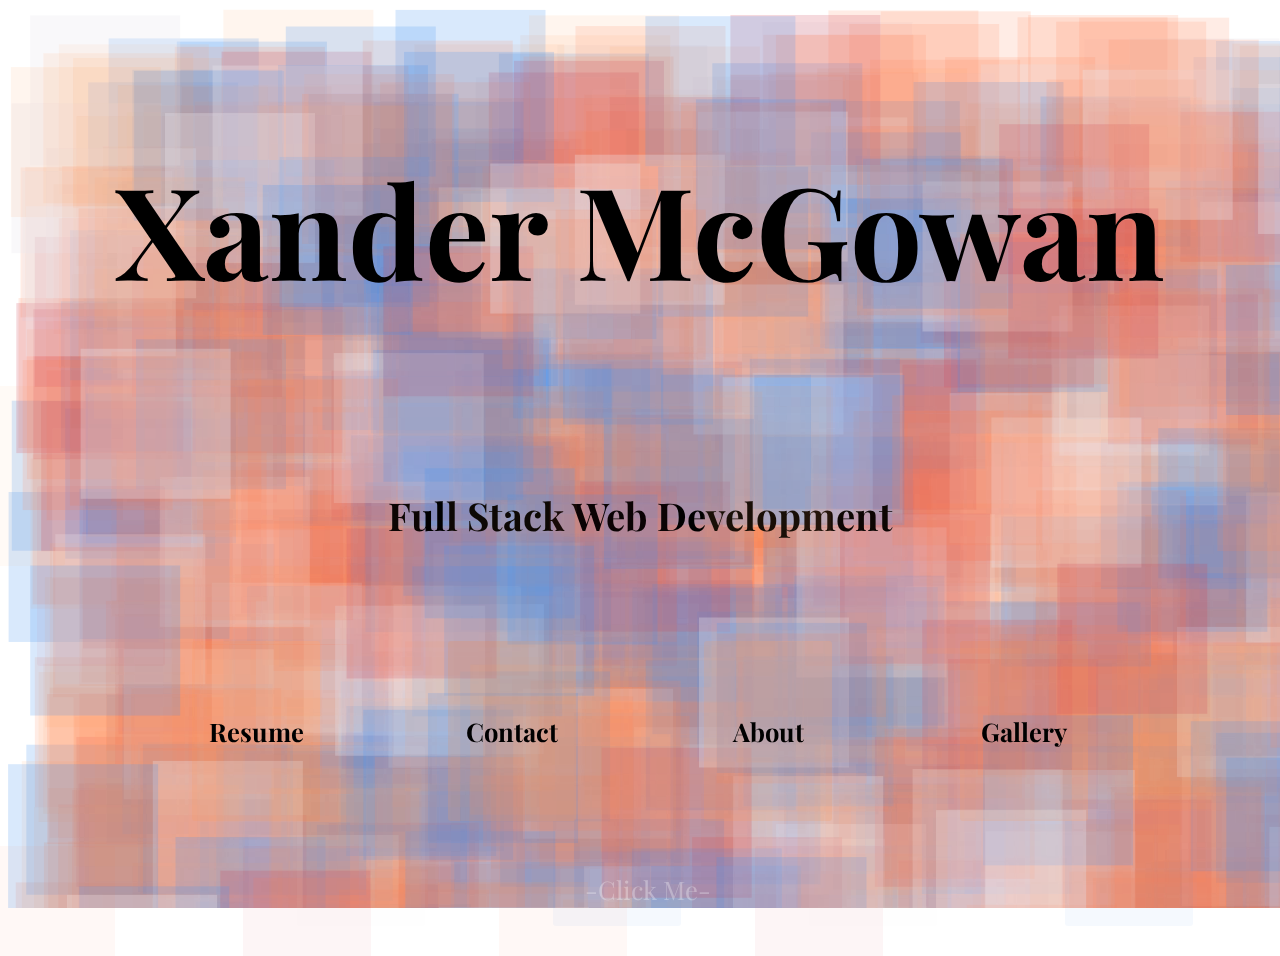
==== index.html @ 653b313e "index.thml final" ====
<html lang="en">
<head>
  <meta charset="UTF-8">
  <meta http-equiv="X-UA-Compatible" content="IE=edge">
  <meta name="viewport" content="width=device-width, initial-scale=1.0">
  <link rel="preconnect" href="https://fonts.googleapis.com">
  <link rel="preconnect" href="https://fonts.gstatic.com" crossorigin>
  <link href="https://fonts.googleapis.com/css2?family=Playfair+Display&display=swap" rel="stylesheet">
  <link rel="stylesheet" href="./reset.css">
  <link rel="stylesheet" href="./styles.css">
  <title>Xander McGowan</title>
</head>
<body>
  <canvas></canvas>
  <h1>Xander McGowan</h1>
  <h3>Full Stack Web Development</h3>
  <div class="main-container">
    <div class="flex">
      <a href="./resume.html">
        <div class="resume">
          <h2>Resume</h2>
        </div>
      </a>
      <a href="./contact.html">
        <div class="contact">
          <h2>Contact</h2>
        </div>
      </a>
      <a href="./about.html">
        <div class="about">
          <h2>About</h2>
       </div>
      </a>
      <a href="./gallery.html">
        <div class="gallery">
          <h2>Gallery</h2>
        </div>
      </a>
    </div> 
  </div>
  <a href="./index.html">
    <div class="Random">
      <p>-Click Me-</p>
    </div>
  </a>
  <script src="./scripts.js"></script>
</body>
</html>
---- styles.css ----
* {
  font-family: 'Playfair Display', serif;
}


body {
  position: relative;
}

canvas {
  position: absolute;
  z-index: -1;
  height: 100vh;
  width: 100vw;

}

h1 { 
  text-align: center;
  font-size: 10vw;
  padding-top: 15vh;
  z-index: 0;
}

h3 {
  text-align: center;
  padding-top: 10vh;
  margin-bottom: -5vh;
  font-size: 3vw;
}

.main-container {
  padding-top: 15vh;
  display: flex;
  justify-content: center;
  align-items: center;
}

.flex {
  padding: 10px;
  display: flex;
  justify-content: center;
  flex-direction: row;
}

.resume {
  display: flex;
  justify-content: center;
  align-items: center;
  background-color: rgba(255, 155, 84, 0.17);
  width: 10vw;
  height: 20vh;
  border-radius: 3px;
  margin: 0vw 5vw;
  transition: ease 0.4s;
  box-shadow: rgba(67, 146, 241, 0.05) 55px -55px, rgba(236, 232, 239, 0.05) 105px 105px, rgba(206, 66, 87, 0.05) -155px -155px, rgba(255, 127, 81, 0.05) -205px 205px, rgba(255, 155, 84, 0.05) -255px -255px;
}

.resume:hover {
  background-color: rgba(255, 155, 84, 0.5);
  box-shadow: rgba(92, 128, 188, 0.6) -5px 5px, rgba(236, 232, 239, 0.5) -10px 10px, rgba(206, 66, 87, 0.4) -15px 15px, rgba(255, 127, 81, 0.3) -20px 20px, rgba(255, 155, 84, 0.2) -25px 25px;
  transform: translateY(-2px);
}

.resume:active {
  background-color: rgba(255, 155, 84, 0.8);
  box-shadow: rgba(92, 128, 188, 0.9) 0px 0px, rgba(236, 232, 239, 0.8) 0px 0px, rgba(206, 66, 87, 0.7) 0px 0px, rgba(255, 127, 81, 0.6) 0px 0px, rgba(255, 155, 84, 0.5) 0px 0px;
  transform: translate(-25px, 25px);
  transition: ease 0.2s;
}

.resume:focus {
  box-shadow: rgba(92, 128, 188, 0.6) -5px 5px, rgba(236, 232, 239, 0.5) -10px 10px, rgba(206, 66, 87, 0.4) -15px 15px, rgba(255, 127, 81, 0.3) -20px 20px, rgba(255, 155, 84, 0.2) -25px 25px;
  transform: translate(-2px, 2px);
}

.contact {
  display: flex;
  justify-content: center;
  align-items: center;
  background-color: rgba(255, 155, 84, 0.17);
  width: 10vw;
  height: 20vh;
  border-radius: 3px;
  margin: 0vw 5vw;
  transition: ease 0.4s;
  box-shadow: rgba(67, 146, 241, 0.05) 105px 105px, rgba(236, 232, 239, 0.05) -55px -55px, rgba(206, 66, 87, 0.05) -205px 205px, rgba(255, 127, 81, 0.05) -155px -155px, rgba(255, 155, 84, 0.05) 255px -255px;
}

.contact:hover {
  background-color: rgba(255, 155, 84, 0.5);
  box-shadow: rgba(92, 128, 188, 0.6) -5px 5px, rgba(236, 232, 239, 0.5) -10px 10px, rgba(206, 66, 87, 0.4) -15px 15px, rgba(255, 127, 81, 0.3) -20px 20px, rgba(255, 155, 84, 0.2) -25px 25px;
  transform: translateY(-2px);
}

.contact:active {
  background-color: rgba(255, 155, 84, 0.8);
  box-shadow: rgba(92, 128, 188, 0.9) 0px 0px, rgba(236, 232, 239, 0.8) 0px 0px, rgba(206, 66, 87, 0.7) 0px 0px, rgba(255, 127, 81, 0.6) 0px 0px, rgba(255, 155, 84, 0.5) 0px 0px;
  transform: translate(-25px, 25px);
  transition: ease 0.2s;
}

.contact:focus {
  box-shadow: rgba(92, 128, 188, 0.6) -5px 5px, rgba(236, 232, 239, 0.5) -10px 10px, rgba(206, 66, 87, 0.4) -15px 15px, rgba(255, 127, 81, 0.3) -20px 20px, rgba(255, 155, 84, 0.2) -25px 25px;
  transform: translate(-2px, 2px);
}

.about {
  display: flex;
  justify-content: center;
  align-items: center;
  background-color: rgba(255, 155, 84, 0.17);
  width: 10vw;
  height: 20vh;
  border-radius: 3px;
  margin: 0vw 5vw;
  transition: ease 0.4s;
  box-shadow: rgba(67, 146, 241, 0.05) 55px -55px, rgba(236, 232, 239, 0.05) 105px 105px, rgba(206, 66, 87, 0.05) -155px -155px, rgba(255, 127, 81, 0.05) -205px 205px, rgba(255, 155, 84, 0.05) -255px -255px;
}

.about:hover {
  background-color: rgba(255, 155, 84, 0.5);
  box-shadow: rgba(92, 128, 188, 0.6) -5px 5px, rgba(236, 232, 239, 0.5) -10px 10px, rgba(206, 66, 87, 0.4) -15px 15px, rgba(255, 127, 81, 0.3) -20px 20px, rgba(255, 155, 84, 0.2) -25px 25px;
  transform: translateY(-2px);
}

.about:active {
  background-color: rgba(255, 155, 84, 0.8);
  box-shadow: rgba(92, 128, 188, 0.9) 0px 0px, rgba(236, 232, 239, 0.8) 0px 0px, rgba(206, 66, 87, 0.7) 0px 0px, rgba(255, 127, 81, 0.6) 0px 0px, rgba(255, 155, 84, 0.5) 0px 0px;
  transform: translate(-25px, 25px);
  transition: ease 0.2s;
}

.about:focus {
  box-shadow: rgba(92, 128, 188, 0.6) -5px 5px, rgba(236, 232, 239, 0.5) -10px 10px, rgba(206, 66, 87, 0.4) -15px 15px, rgba(255, 127, 81, 0.3) -20px 20px, rgba(255, 155, 84, 0.2) -25px 25px;
  transform: translate(-2px, 2px);
}

.gallery {
  display: flex;
  justify-content: center;
  align-items: center;
  background-color: rgba(255, 155, 84, 0.17);
  width: 10vw;
  height: 20vh;
  border-radius: 3px;
  margin: 0vw 5vw;
  transition: ease 0.4s;
  box-shadow: rgba(67, 146, 241, 0.05) 105px 105px, rgba(236, 232, 239, 0.05) -55px -55px, rgba(206, 66, 87, 0.05) -205px 205px, rgba(255, 127, 81, 0.05) -155px -155px, rgba(255, 155, 84, 0.05) -255px -255px;
}

.gallery:hover {
  background-color: rgba(255, 155, 84, 0.5);
  box-shadow: rgba(92, 128, 188, 0.6) -5px 5px, rgba(236, 232, 239, 0.5) -10px 10px, rgba(206, 66, 87, 0.4) -15px 15px, rgba(255, 127, 81, 0.3) -20px 20px, rgba(255, 155, 84, 0.2) -25px 25px;
  transform: translateY(-2px);
}

.gallery:active {
  background-color: rgba(255, 155, 84, 0.8);
  box-shadow: rgba(92, 128, 188, 0.9) 0px 0px, rgba(236, 232, 239, 0.8) 0px 0px, rgba(206, 66, 87, 0.7) 0px 0px, rgba(255, 127, 81, 0.6) 0px 0px, rgba(255, 155, 84, 0.5) 0px 0px;
  transform: translate(-25px, 25px);
  transition: ease 0.2s;
}

.gallery:focus {
  box-shadow: rgba(92, 128, 188, 0.6) -5px 5px, rgba(236, 232, 239, 0.5) -10px 10px, rgba(206, 66, 87, 0.4) -15px 15px, rgba(255, 127, 81, 0.3) -20px 20px, rgba(255, 155, 84, 0.2) -25px 25px;
  transform: translate(-2px, 2px);
}


h2 {
  color: black;
  font-size: 2vw;
  text-shadow: #e0b0d515 0 2px 4px;
}

a {
  text-decoration: none;
}

a:active {
  text-decoration: none;
}

.random {
  width: 100vw;
  height: 13vh;
  color: black;
  display: flex;
  justify-content: center;
  align-items: center;
}

p {
  font-size: 2vw;
  color: rgba(255, 255, 255, 0.304);
}




@media (max-width: 1200px) {


  .random {
    display: none;
  }

  .main-container {
    padding-top: 5vh;
  }

  h3 {
    font-size: 5vw;
    margin-bottom: 0px;
  }

  h2 {
    font-size: vw;
  }

  .resume {
    width: 25vw;
    background-color: rgba(92, 128, 188, 0.3);
    margin-bottom: 5vh;
    margin-top: 0px;
  }

  .about {
    width: 25vw;
    background-color: rgba(92, 128, 188, 0.3);
    margin-bottom: 5vh;
    margin-top: 0px;
  }

  .contact {
    width: 25vw;
    background-color: rgba(92, 128, 188, 0.3);
    margin-bottom: 5vh;
    margin-top: 0px;
  }

  .gallery {
    width: 25vw;
    background-color: rgba(92, 128, 188, 0.3);
    margin-bottom: 5vh;
    margin-top: 0px;
  }

  .flex {
    display: grid;
    grid-template-columns: 30vw 30vw;

  }
}

@media (max-width: 600px) {
  h1 {
    font-size: 15vh;
  }
  
  h2{
    font-size: 10vh;
  }

  h3 {
    font-size: 7vh;
  }
  
  .flex {
    display: initial;
  }

  canvas {
    height: 100%;
  }

  .resume{
    width: 80vw;
    margin-bottom: 3vh;
    font-size: 5vw;
    background-color: rgba(92, 128, 188, 0.3);
    box-shadow: rgba(45, 35, 66, 0.4) 0 2px 4px,rgba(45, 35, 66, 0.3) 0 7px 13px -3px,;
  }

  .contact {
    width: 80vw;
    margin-bottom: 3vh;
    font-size: 5vw;
    background-color: rgba(92, 128, 188, 0.3);
    box-shadow: rgba(45, 35, 66, 0.4) 0 2px 4px,rgba(45, 35, 66, 0.3) 0 7px 13px -3px,;
  }

  .about {
    width: 80vw;
    margin-bottom: 3vh;
    font-size: 5vw;
    background-color: rgba(92, 128, 188, 0.3);
    box-shadow: rgba(45, 35, 66, 0.4) 0 2px 4px,rgba(45, 35, 66, 0.3) 0 7px 13px -3px,;
  }

  .gallery {
    width: 80vw;
    margin-bottom: 3vh;
    font-size: 5vw;
    background-color: rgba(92, 128, 188, 0.3);
    box-shadow: rgba(45, 35, 66, 0.4) 0 2px 4px,rgba(45, 35, 66, 0.3) 0 7px 13px -3px,;
  }


}

@media 
(max-width: 599px) {
  h1 {
    font-size: 8vh;
    padding: 10vh 4vw 0vh 4vh;
  }

  h2 {
    font-size: 5vh;
  }

  h3 {
    font-size: 5vh;
  }
}

@media 
(max-width: 450px) {
  h1 {
    font-size: 6vh;
  }

}

@media 
(max-width: 360px) {
  h1 {
    font-size: 3vh;
  }

  h2 {
    font-size: 4vh;
  }

  h3 {
    font-size: 3vh;
  }

}
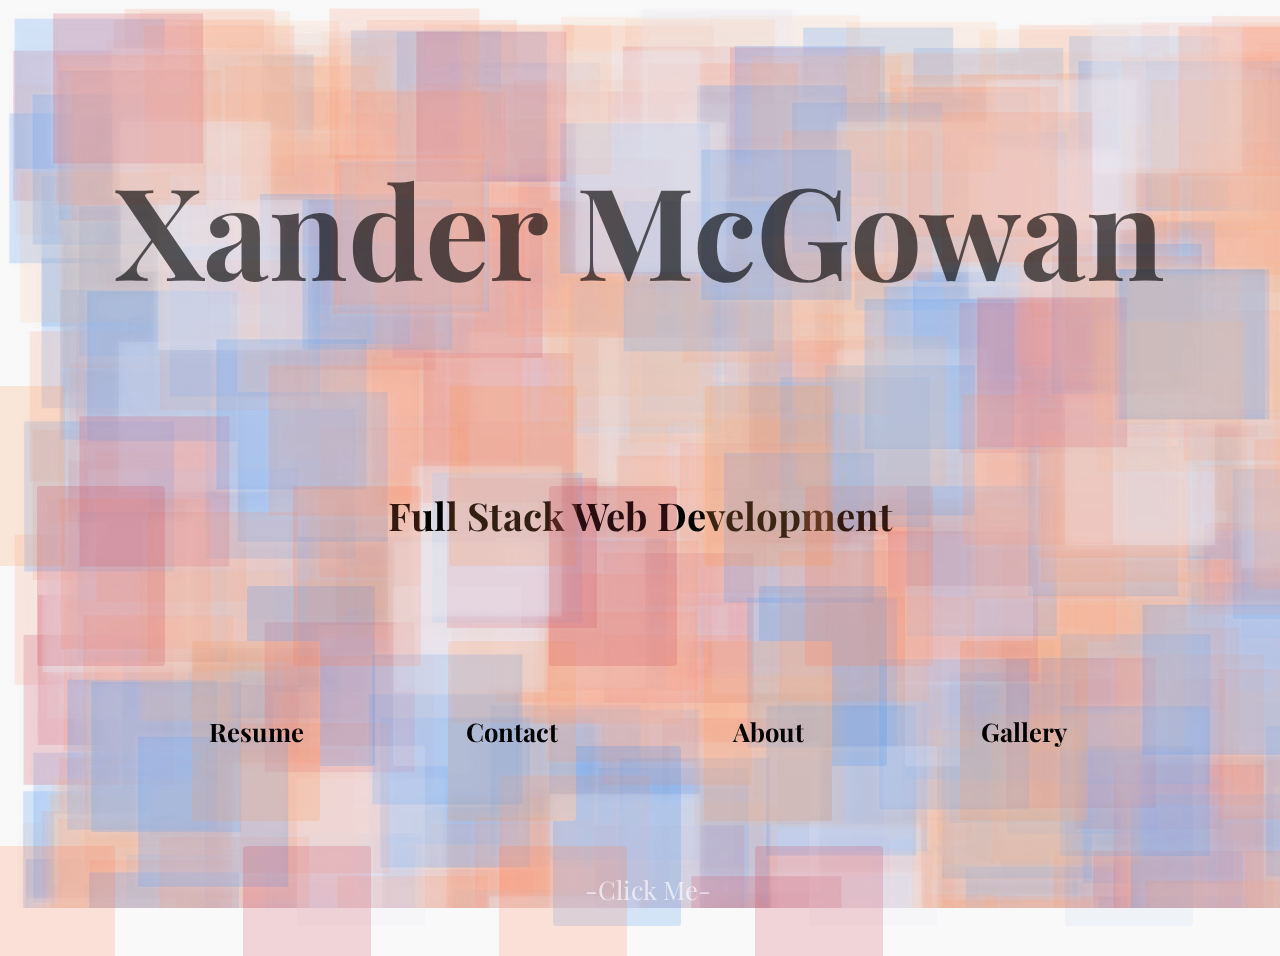
==== commit 1aa48698: "added transition animiation on conatct page" ====
--- a/index.html
+++ b/index.html
@@ -10,7 +10,7 @@
   <link rel="stylesheet" href="./styles.css">
   <title>Xander McGowan</title>
 </head>
-<body>
+<body id="body">
   <canvas></canvas>
   <h1>Xander McGowan</h1>
   <h3>Full Stack Web Development</h3>
@@ -21,11 +21,9 @@
           <h2>Resume</h2>
         </div>
       </a>
-      <a href="./contact.html">
-        <div class="contact">
+        <div class="contact" id="contact" onclick="fadeOutEffect()" >
           <h2>Contact</h2>
         </div>
-      </a>
       <a href="./about.html">
         <div class="about">
           <h2>About</h2>
@@ -43,6 +41,7 @@
       <p>-Click Me-</p>
     </div>
   </a>
+  <script src="./index.buttons.js"></script>
   <script src="./scripts.js"></script>
 </body>
 </html>--- a/styles.css
+++ b/styles.css
@@ -5,7 +5,10 @@
 
 body {
   position: relative;
-}
+  background-color: #f5f5f5a2;;
+}
+
+
 
 canvas {
   position: absolute;
@@ -19,7 +22,7 @@
   text-align: center;
   font-size: 10vw;
   padding-top: 15vh;
-  z-index: 0;
+  opacity: 0.63;
 }
 
 h3 {
@@ -53,20 +56,20 @@
   border-radius: 3px;
   margin: 0vw 5vw;
   transition: ease 0.4s;
-  box-shadow: rgba(67, 146, 241, 0.05) 55px -55px, rgba(236, 232, 239, 0.05) 105px 105px, rgba(206, 66, 87, 0.05) -155px -155px, rgba(255, 127, 81, 0.05) -205px 205px, rgba(255, 155, 84, 0.05) -255px -255px;
+  box-shadow: rgba(67, 146, 241, 0.2) 55px -55px, rgba(236, 232, 239, 0.2) 105px 105px, rgba(206, 66, 87, 0.2) -155px -155px, rgba(255, 127, 81, 0.2) -205px 205px, rgba(255, 155, 84, 0.2) -255px -255px;
 }
 
 .resume:hover {
-  background-color: rgba(255, 155, 84, 0.5);
+  background-color: rgba(255, 155, 84, 0.4);
   box-shadow: rgba(92, 128, 188, 0.6) -5px 5px, rgba(236, 232, 239, 0.5) -10px 10px, rgba(206, 66, 87, 0.4) -15px 15px, rgba(255, 127, 81, 0.3) -20px 20px, rgba(255, 155, 84, 0.2) -25px 25px;
   transform: translateY(-2px);
 }
 
 .resume:active {
-  background-color: rgba(255, 155, 84, 0.8);
-  box-shadow: rgba(92, 128, 188, 0.9) 0px 0px, rgba(236, 232, 239, 0.8) 0px 0px, rgba(206, 66, 87, 0.7) 0px 0px, rgba(255, 127, 81, 0.6) 0px 0px, rgba(255, 155, 84, 0.5) 0px 0px;
-  transform: translate(-25px, 25px);
-  transition: ease 0.2s;
+  background-color: rgba(255, 155, 84, 0.4);
+  box-shadow: rgba(92, 128, 188, 0.6) -5px 5px, rgba(236, 232, 239, 0.5) -10px 10px, rgba(206, 66, 87, 0.4) -15px 15px, rgba(255, 127, 81, 0.3) -20px 20px, rgba(255, 155, 84, 0.2) -25px 25px;
+  transform: translate(-2px, 2px);
+  transition: ease 0.15s;
 }
 
 .resume:focus {
@@ -84,20 +87,20 @@
   border-radius: 3px;
   margin: 0vw 5vw;
   transition: ease 0.4s;
-  box-shadow: rgba(67, 146, 241, 0.05) 105px 105px, rgba(236, 232, 239, 0.05) -55px -55px, rgba(206, 66, 87, 0.05) -205px 205px, rgba(255, 127, 81, 0.05) -155px -155px, rgba(255, 155, 84, 0.05) 255px -255px;
+  box-shadow: rgba(67, 146, 241, 0.2) 105px 105px, rgba(236, 232, 239, 0.2) -55px -55px, rgba(206, 66, 87, 0.2) -205px 205px, rgba(255, 127, 81, 0.2) -155px -155px, rgba(255, 155, 84, 0.05) 255px -255px;
 }
 
 .contact:hover {
-  background-color: rgba(255, 155, 84, 0.5);
+  background-color: rgba(255, 155, 84, 0.4);
   box-shadow: rgba(92, 128, 188, 0.6) -5px 5px, rgba(236, 232, 239, 0.5) -10px 10px, rgba(206, 66, 87, 0.4) -15px 15px, rgba(255, 127, 81, 0.3) -20px 20px, rgba(255, 155, 84, 0.2) -25px 25px;
   transform: translateY(-2px);
 }
 
 .contact:active {
-  background-color: rgba(255, 155, 84, 0.8);
-  box-shadow: rgba(92, 128, 188, 0.9) 0px 0px, rgba(236, 232, 239, 0.8) 0px 0px, rgba(206, 66, 87, 0.7) 0px 0px, rgba(255, 127, 81, 0.6) 0px 0px, rgba(255, 155, 84, 0.5) 0px 0px;
-  transform: translate(-25px, 25px);
-  transition: ease 0.2s;
+  background-color: rgba(255, 155, 84, 0.4);
+  box-shadow: rgba(92, 128, 188, 0.6) -5px 5px, rgba(236, 232, 239, 0.5) -10px 10px, rgba(206, 66, 87, 0.4) -15px 15px, rgba(255, 127, 81, 0.3) -20px 20px, rgba(255, 155, 84, 0.2) -25px 25px;
+  transform: translate(-2px, 2px);
+  transition: ease 0.15s;
 }
 
 .contact:focus {
@@ -115,20 +118,20 @@
   border-radius: 3px;
   margin: 0vw 5vw;
   transition: ease 0.4s;
-  box-shadow: rgba(67, 146, 241, 0.05) 55px -55px, rgba(236, 232, 239, 0.05) 105px 105px, rgba(206, 66, 87, 0.05) -155px -155px, rgba(255, 127, 81, 0.05) -205px 205px, rgba(255, 155, 84, 0.05) -255px -255px;
+  box-shadow: rgba(67, 146, 241, 0.2) 55px -55px, rgba(236, 232, 239, 0.2) 105px 105px, rgba(206, 66, 87, 0.2) -155px -155px, rgba(255, 127, 81, 0.2) -205px 205px, rgba(255, 155, 84, 0.2) -255px -255px;
 }
 
 .about:hover {
-  background-color: rgba(255, 155, 84, 0.5);
+  background-color: rgba(255, 155, 84, 0.4);
   box-shadow: rgba(92, 128, 188, 0.6) -5px 5px, rgba(236, 232, 239, 0.5) -10px 10px, rgba(206, 66, 87, 0.4) -15px 15px, rgba(255, 127, 81, 0.3) -20px 20px, rgba(255, 155, 84, 0.2) -25px 25px;
   transform: translateY(-2px);
 }
 
 .about:active {
-  background-color: rgba(255, 155, 84, 0.8);
-  box-shadow: rgba(92, 128, 188, 0.9) 0px 0px, rgba(236, 232, 239, 0.8) 0px 0px, rgba(206, 66, 87, 0.7) 0px 0px, rgba(255, 127, 81, 0.6) 0px 0px, rgba(255, 155, 84, 0.5) 0px 0px;
-  transform: translate(-25px, 25px);
-  transition: ease 0.2s;
+  background-color: rgba(255, 155, 84, 0.4);
+  box-shadow: rgba(92, 128, 188, 0.6) -5px 5px, rgba(236, 232, 239, 0.5) -10px 10px, rgba(206, 66, 87, 0.4) -15px 15px, rgba(255, 127, 81, 0.3) -20px 20px, rgba(255, 155, 84, 0.2) -25px 25px;
+  transform: translate(-2px, 2px);
+  transition: ease 0.15s;
 }
 
 .about:focus {
@@ -146,20 +149,20 @@
   border-radius: 3px;
   margin: 0vw 5vw;
   transition: ease 0.4s;
-  box-shadow: rgba(67, 146, 241, 0.05) 105px 105px, rgba(236, 232, 239, 0.05) -55px -55px, rgba(206, 66, 87, 0.05) -205px 205px, rgba(255, 127, 81, 0.05) -155px -155px, rgba(255, 155, 84, 0.05) -255px -255px;
+  box-shadow: rgba(67, 146, 241, 0.05) 105px 105px, rgba(236, 232, 239, 0.2) -55px -55px, rgba(206, 66, 87, 0.2) -205px 205px, rgba(255, 127, 81, 0.2) -155px -155px, rgba(255, 155, 84, 0.2) -255px -255px;
 }
 
 .gallery:hover {
-  background-color: rgba(255, 155, 84, 0.5);
+  background-color: rgba(255, 155, 84, 0.4);
   box-shadow: rgba(92, 128, 188, 0.6) -5px 5px, rgba(236, 232, 239, 0.5) -10px 10px, rgba(206, 66, 87, 0.4) -15px 15px, rgba(255, 127, 81, 0.3) -20px 20px, rgba(255, 155, 84, 0.2) -25px 25px;
   transform: translateY(-2px);
 }
 
 .gallery:active {
-  background-color: rgba(255, 155, 84, 0.8);
-  box-shadow: rgba(92, 128, 188, 0.9) 0px 0px, rgba(236, 232, 239, 0.8) 0px 0px, rgba(206, 66, 87, 0.7) 0px 0px, rgba(255, 127, 81, 0.6) 0px 0px, rgba(255, 155, 84, 0.5) 0px 0px;
-  transform: translate(-25px, 25px);
-  transition: ease 0.2s;
+  background-color: rgba(255, 155, 84, 0.4);
+  box-shadow: rgba(92, 128, 188, 0.6) -5px 5px, rgba(236, 232, 239, 0.5) -10px 10px, rgba(206, 66, 87, 0.4) -15px 15px, rgba(255, 127, 81, 0.3) -20px 20px, rgba(255, 155, 84, 0.2) -25px 25px;
+  transform: translate(-2px, 2px);
+  transition: ease 0.15s;
 }
 
 .gallery:focus {
@@ -193,9 +196,8 @@
 
 p {
   font-size: 2vw;
-  color: rgba(255, 255, 255, 0.304);
-}
-
+  color: rgba(255, 255, 255, 0.642);
+}
 
 
 
@@ -348,4 +350,9 @@
     font-size: 3vh;
   }
 
+}
+
+#target {
+  height: 100px;
+  background-color: red;
 }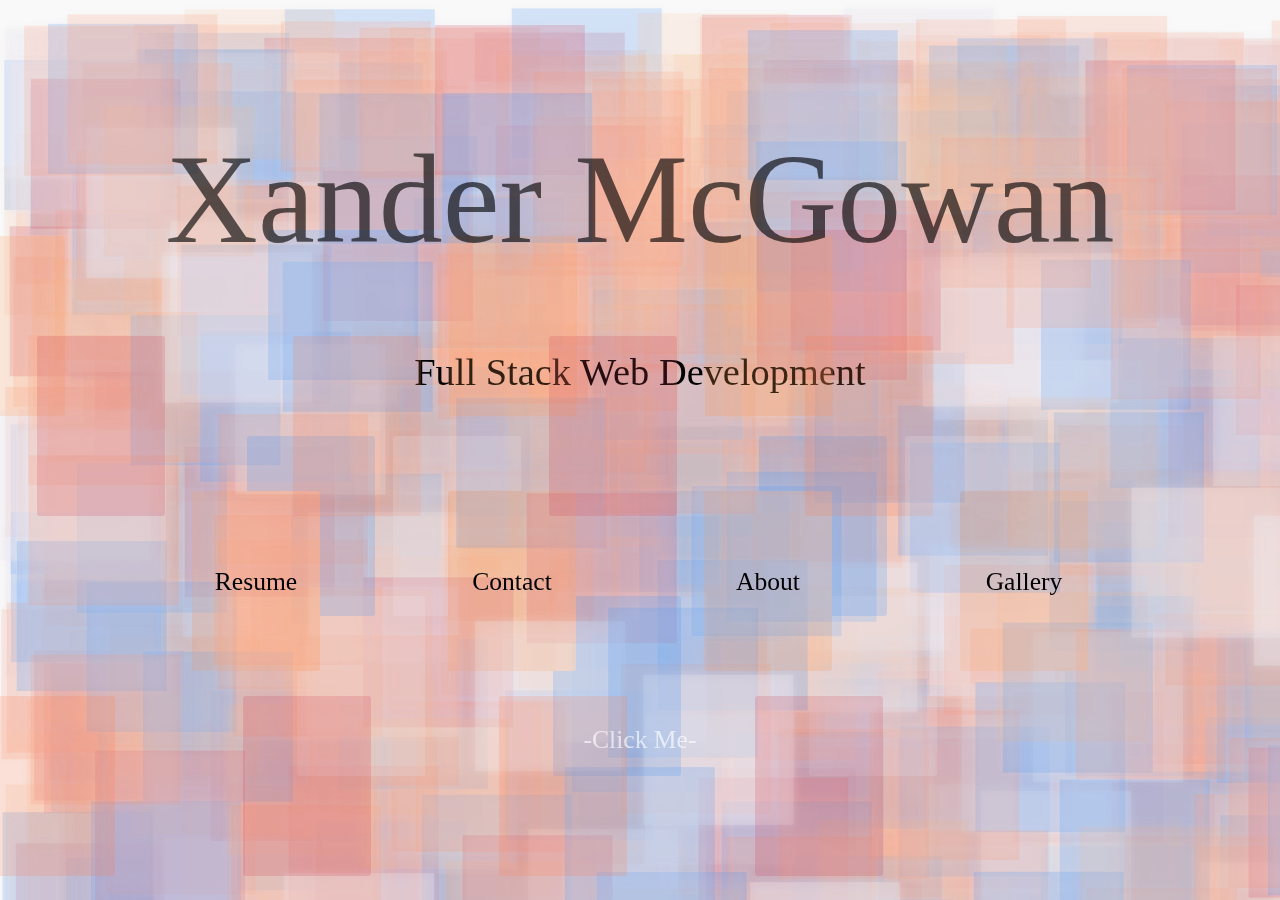
==== commit 2a2d8941: "debugging" ====
--- a/index.html
+++ b/index.html
@@ -10,30 +10,25 @@
   <link rel="stylesheet" href="./styles.css">
   <title>Xander McGowan</title>
 </head>
-<body id="body">
+<body>
+  <div id="body">
   <canvas></canvas>
   <h1>Xander McGowan</h1>
   <h3>Full Stack Web Development</h3>
   <div class="main-container">
     <div class="flex">
-      <a href="./resume.html">
-        <div class="resume">
+        <div class="resume" id="resume" onclick="fadeOutEffectResume()">
           <h2>Resume</h2>
         </div>
-      </a>
-        <div class="contact" id="contact" onclick="fadeOutEffect()" >
+        <div class="contact" id="contact" onclick="fadeOutEffectContact()" >
           <h2>Contact</h2>
         </div>
-      <a href="./about.html">
-        <div class="about">
+        <div class="about" id="about" onclick="fadeOutEffectAbout()">
           <h2>About</h2>
        </div>
-      </a>
-      <a href="./gallery.html">
-        <div class="gallery">
+        <div class="gallery" id="gallery" onclick="fadeOutEffectGallery()">
           <h2>Gallery</h2>
         </div>
-      </a>
     </div> 
   </div>
   <a href="./index.html">
@@ -41,6 +36,7 @@
       <p>-Click Me-</p>
     </div>
   </a>
+  </div>
   <script src="./index.buttons.js"></script>
   <script src="./scripts.js"></script>
 </body>
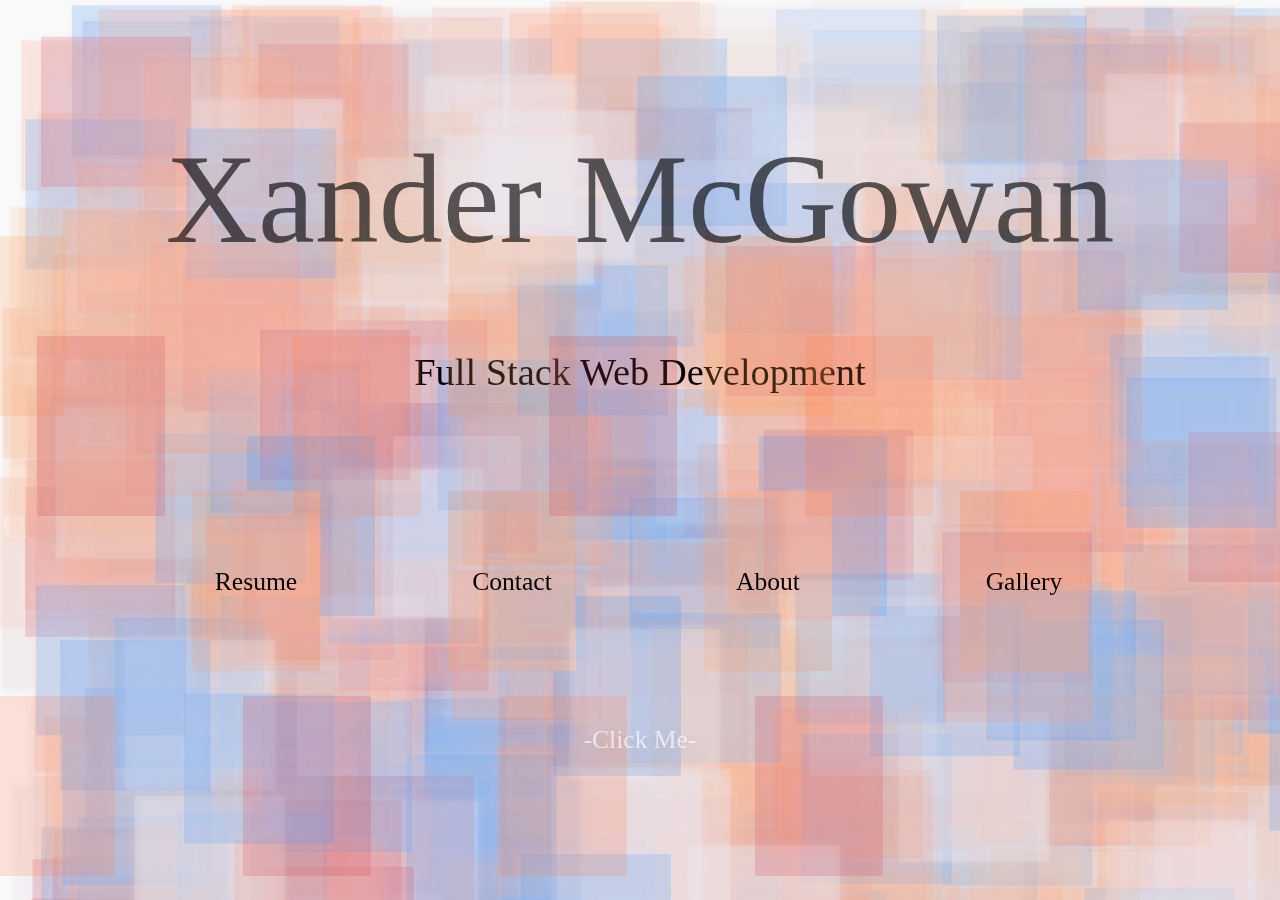
==== commit ddfd4ebf: "dd" ====
--- a/index.html
+++ b/index.html
@@ -20,7 +20,7 @@
         <div class="resume" id="resume" onclick="fadeOutEffectResume()">
           <h2>Resume</h2>
         </div>
-        <div class="contact" id="contact" onclick="fadeOutEffectContact()" >
+        <div class="contact" id="contact" onclick="fadeOutEffect('contact')">
           <h2>Contact</h2>
         </div>
         <div class="about" id="about" onclick="fadeOutEffectAbout()">
--- a/styles.css
+++ b/styles.css
@@ -5,7 +5,7 @@
 
 body {
   position: relative;
-  background-color: #f5f5f5a2;;
+  background-color: #f5f5f5a2;
 }
 
 
@@ -185,6 +185,7 @@
   text-decoration: none;
 }
 
+
 .random {
   width: 100vw;
   height: 13vh;
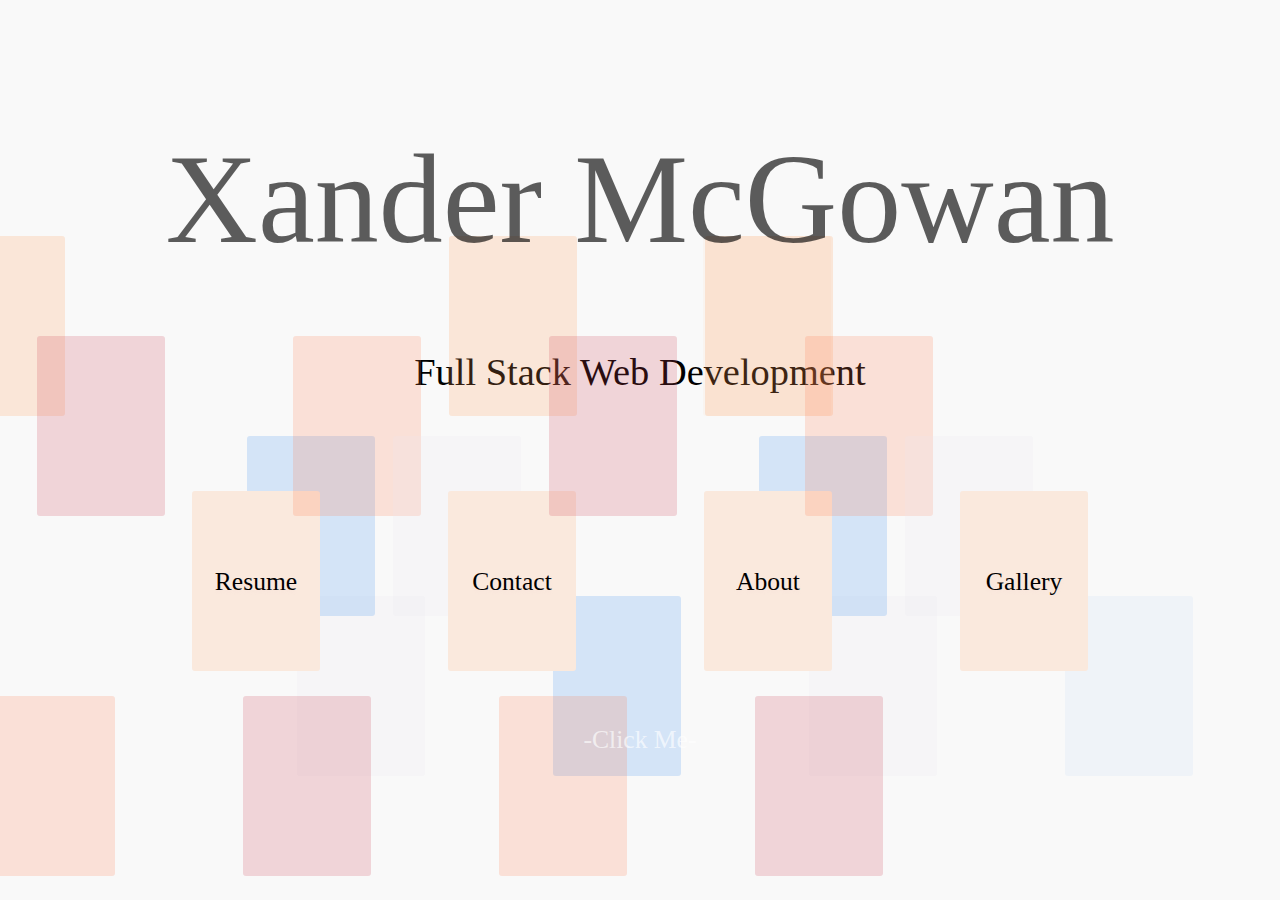
==== commit 7b20895f: "finalised trans code, finshed resume page" ====
--- a/index.html
+++ b/index.html
@@ -17,16 +17,16 @@
   <h3>Full Stack Web Development</h3>
   <div class="main-container">
     <div class="flex">
-        <div class="resume" id="resume" onclick="fadeOutEffectResume()">
+        <div class="resume" id="resume" onclick="fadeOutEffect('resume')">
           <h2>Resume</h2>
         </div>
         <div class="contact" id="contact" onclick="fadeOutEffect('contact')">
           <h2>Contact</h2>
         </div>
-        <div class="about" id="about" onclick="fadeOutEffectAbout()">
+        <div class="about" id="about" onclick="fadeOutEffect('about')">
           <h2>About</h2>
        </div>
-        <div class="gallery" id="gallery" onclick="fadeOutEffectGallery()">
+        <div class="gallery" id="gallery" onclick="fadeOutEffect('gallery')">
           <h2>Gallery</h2>
         </div>
     </div> 
@@ -37,7 +37,7 @@
     </div>
   </a>
   </div>
-  <script src="./index.buttons.js"></script>
-  <script src="./scripts.js"></script>
+  <script src="minified/gsap.min.js"></script>
+  <script src="./nav-bar-resume.js"></script>
 </body>
 </html>--- a/styles.css
+++ b/styles.css
@@ -6,6 +6,19 @@
 body {
   position: relative;
   background-color: #f5f5f5a2;
+}
+
+.fadeOut {
+  animation: fadeOut 300ms ease
+}
+
+@keyframes fadeOut {
+  0% {
+    opacity: 1;
+  }
+  100% {
+    opacity: 0;
+  }
 }
 
 
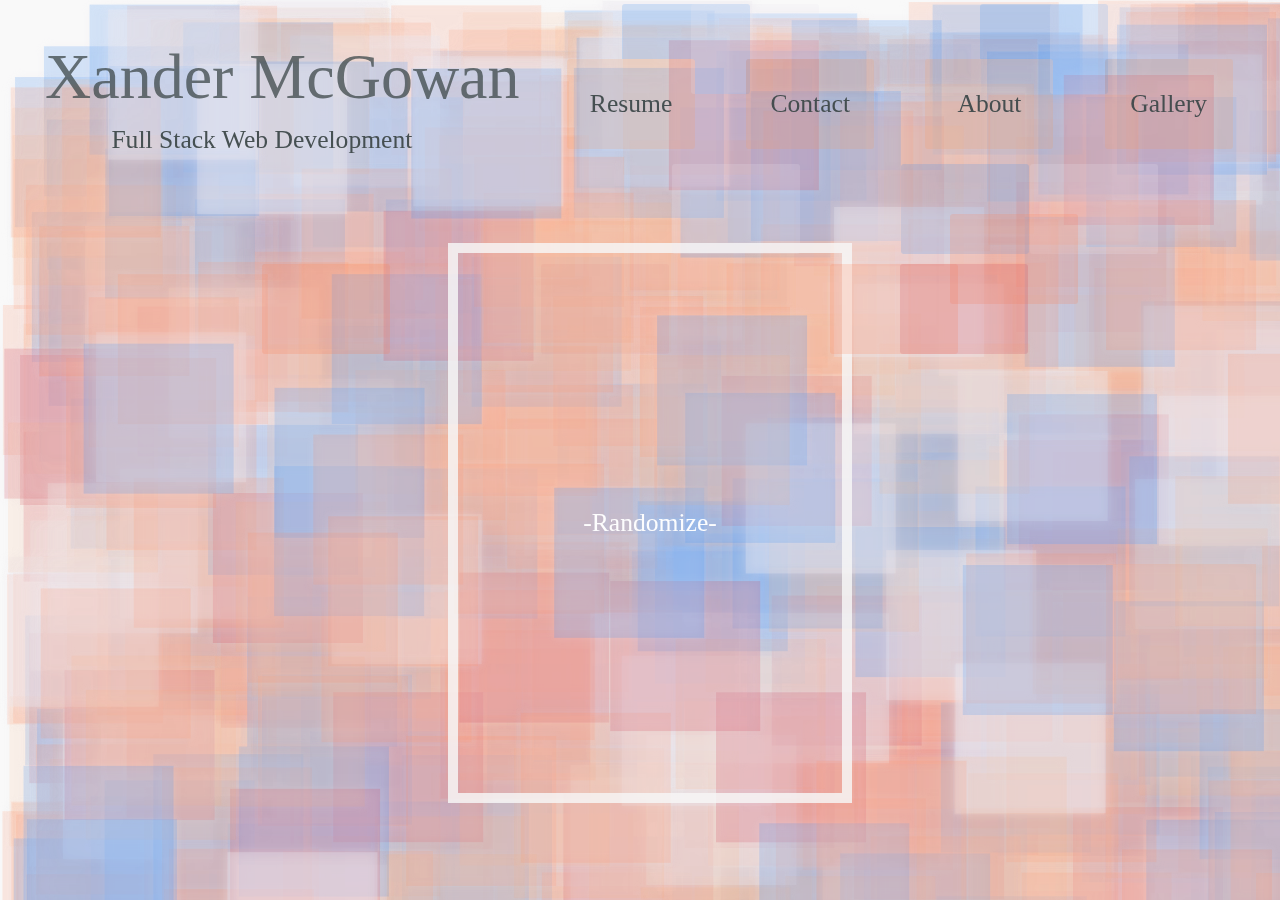
==== commit 497cd6bd: "finalized index.html" ====
--- a/index.html
+++ b/index.html
@@ -15,8 +15,13 @@
   <canvas></canvas>
   <h1>Xander McGowan</h1>
   <h3>Full Stack Web Development</h3>
+  <a href="./index.html">
+    <div class="Random">
+      <p>-Randomize-</p>
+    </a>
+    </div>
   <div class="main-container">
-    <div class="flex">
+    <div class="nav">
         <div class="resume" id="resume" onclick="fadeOutEffect('resume')">
           <h2>Resume</h2>
         </div>
@@ -31,13 +36,9 @@
         </div>
     </div> 
   </div>
-  <a href="./index.html">
-    <div class="Random">
-      <p>-Click Me-</p>
-    </div>
-  </a>
+
   </div>
-  <script src="minified/gsap.min.js"></script>
-  <script src="./nav-bar-resume.js"></script>
+  <script src="./index.buttons.js"></script>
+  <script src="./scripts.js"></script>
 </body>
 </html>--- a/styles.css
+++ b/styles.css
@@ -1,5 +1,6 @@
 * {
   font-family: 'Playfair Display', serif;
+  color: #3d4849f1;
 }
 
 
@@ -32,31 +33,32 @@
 }
 
 h1 { 
-  text-align: center;
-  font-size: 10vw;
-  padding-top: 15vh;
-  opacity: 0.63;
+  font-size: 5vw;
+  padding: 5vh 5vh 1vh 5vh;
+  opacity: 0.8;
 }
 
 h3 {
-  text-align: center;
-  padding-top: 10vh;
-  margin-bottom: -5vh;
-  font-size: 3vw;
+  padding: 1vh;
+  margin-left: 8vw;
+  font-size: 2vw;
 }
 
 .main-container {
-  padding-top: 15vh;
-  display: flex;
-  justify-content: center;
-  align-items: center;
-}
-
-.flex {
-  padding: 10px;
-  display: flex;
-  justify-content: center;
-  flex-direction: row;
+  display: flex;
+  justify-content: flex-end;
+}
+
+
+.nav {
+  position: absolute;
+  top: 5.5vh;
+  right: 1vw;
+  display: flex;
+  justify-content: center;
+  align-items: center;
+  padding: 1vh;
+
 }
 
 .resume {
@@ -65,11 +67,11 @@
   align-items: center;
   background-color: rgba(255, 155, 84, 0.17);
   width: 10vw;
-  height: 20vh;
+  height: 10vh;
   border-radius: 3px;
-  margin: 0vw 5vw;
+  margin: 0vw 2vw;
   transition: ease 0.4s;
-  box-shadow: rgba(67, 146, 241, 0.2) 55px -55px, rgba(236, 232, 239, 0.2) 105px 105px, rgba(206, 66, 87, 0.2) -155px -155px, rgba(255, 127, 81, 0.2) -205px 205px, rgba(255, 155, 84, 0.2) -255px -255px;
+  box-shadow: rgba(67, 146, 241, 0.2) 55px -55px, rgba(236, 232, 239, 0.2) 105px 105px, rgba(206, 66, 87, 0.2) -155px -155px, rgba(255, 127, 81, 0.2) -305px 205px, rgba(255, 155, 84, 0.2) -255px -255px;
 }
 
 .resume:hover {
@@ -96,11 +98,11 @@
   align-items: center;
   background-color: rgba(255, 155, 84, 0.17);
   width: 10vw;
-  height: 20vh;
+  height: 10vh;
   border-radius: 3px;
-  margin: 0vw 5vw;
+  margin: 0vw 2vw;
   transition: ease 0.4s;
-  box-shadow: rgba(67, 146, 241, 0.2) 105px 105px, rgba(236, 232, 239, 0.2) -55px -55px, rgba(206, 66, 87, 0.2) -205px 205px, rgba(255, 127, 81, 0.2) -155px -155px, rgba(255, 155, 84, 0.05) 255px -255px;
+  box-shadow: rgba(67, 146, 241, 0.2) 155px 105px, rgba(236, 232, 239, 0.2) -55px -55px, rgba(206, 66, 87, 0.05) -205px 205px, rgba(255, 127, 81, 0.2) -155px -155px, rgba(255, 155, 84, 0.05) 255px -255px;
 }
 
 .contact:hover {
@@ -127,11 +129,11 @@
   align-items: center;
   background-color: rgba(255, 155, 84, 0.17);
   width: 10vw;
-  height: 20vh;
+  height: 10vh;
   border-radius: 3px;
-  margin: 0vw 5vw;
+  margin: 0vw 2vw;
   transition: ease 0.4s;
-  box-shadow: rgba(67, 146, 241, 0.2) 55px -55px, rgba(236, 232, 239, 0.2) 105px 105px, rgba(206, 66, 87, 0.2) -155px -155px, rgba(255, 127, 81, 0.2) -205px 205px, rgba(255, 155, 84, 0.2) -255px -255px;
+  box-shadow: rgba(67, 146, 241, 0.2) 55px -55px, rgba(236, 232, 239, 0.2) 105px 105px, rgba(206, 66, 87, 0.2) -155px -155px, rgba(255, 127, 81, 0.2) -95px 205px, rgba(255, 155, 84, 0.2) -255px -255px;
 }
 
 .about:hover {
@@ -158,11 +160,11 @@
   align-items: center;
   background-color: rgba(255, 155, 84, 0.17);
   width: 10vw;
-  height: 20vh;
+  height: 10vh;
   border-radius: 3px;
-  margin: 0vw 5vw;
+  margin: 0vw 2vw;
   transition: ease 0.4s;
-  box-shadow: rgba(67, 146, 241, 0.05) 105px 105px, rgba(236, 232, 239, 0.2) -55px -55px, rgba(206, 66, 87, 0.2) -205px 205px, rgba(255, 127, 81, 0.2) -155px -155px, rgba(255, 155, 84, 0.2) -255px -255px;
+  box-shadow: rgba(67, 146, 241, 0.05) 105px 105px, rgba(236, 232, 239, 0.2) -55px -55px, rgba(206, 66, 87, 0.2) -205px 205px, rgba(255, 127, 81, 0.2) -155px 155px, rgba(255, 155, 84, 0.2) -255px -255px;
 }
 
 .gallery:hover {
@@ -185,7 +187,6 @@
 
 
 h2 {
-  color: black;
   font-size: 2vw;
   text-shadow: #e0b0d515 0 2px 4px;
 }
@@ -200,17 +201,31 @@
 
 
 .random {
-  width: 100vw;
-  height: 13vh;
-  color: black;
-  display: flex;
-  justify-content: center;
-  align-items: center;
-}
+  border: 10px solid #f6f6f6d4;
+  width: 30vw;
+  height: 60vh;
+  display: flex;
+  justify-content: center;
+  align-items: center;
+  position: absolute;
+  top: 27vh;
+  left: 35vw;
+}
+
+
 
 p {
   font-size: 2vw;
-  color: rgba(255, 255, 255, 0.642);
+  color: rgba(255, 255, 255, 0.97);
+  transition: ease 0.1s;
+}
+
+p:hover {
+  font-size: 2.1vw;
+}
+
+p:active {
+  font-size: 1.9vw;
 }
 
 
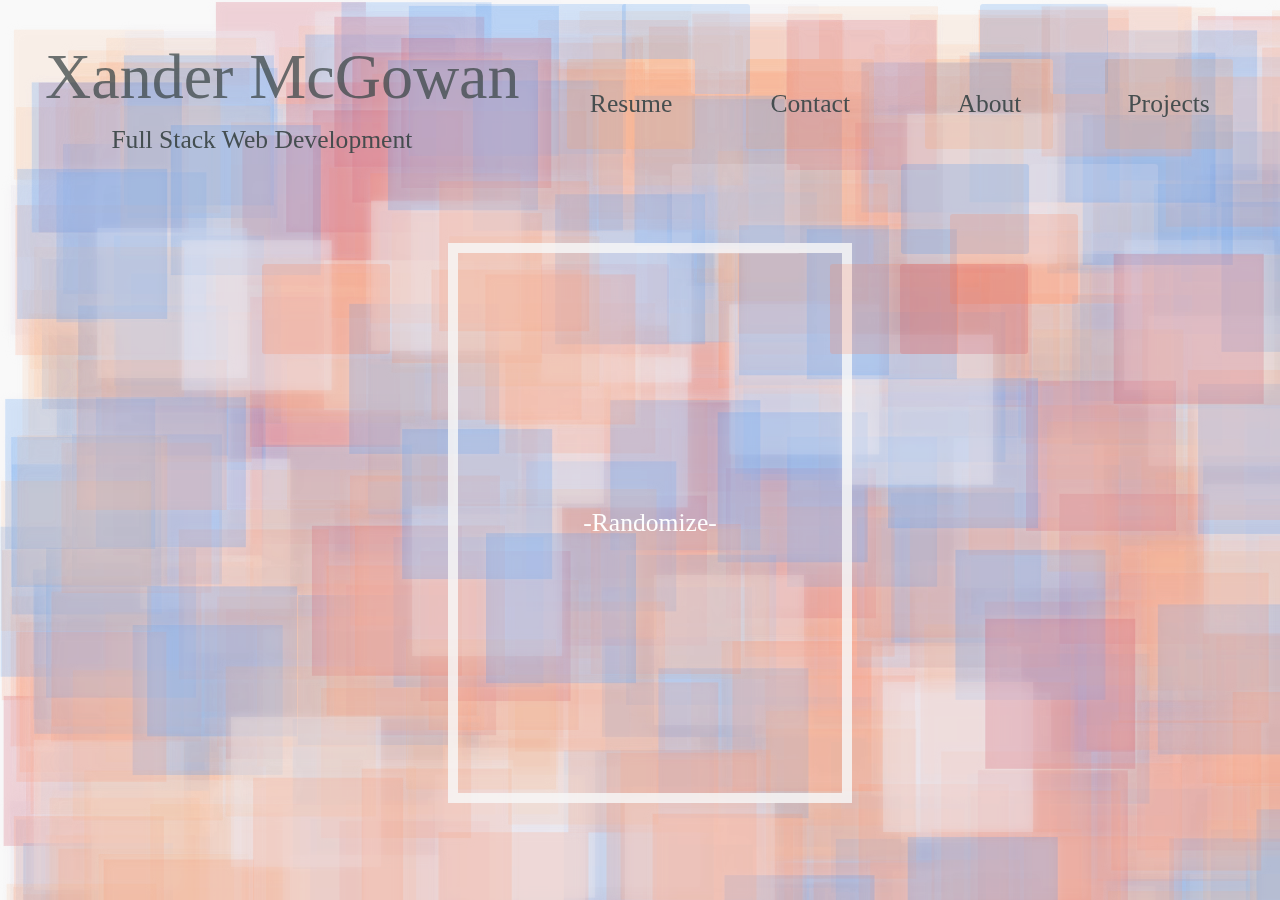
==== commit 607b8421: "renamed gallery, projects" ====
--- a/index.html
+++ b/index.html
@@ -31,8 +31,8 @@
         <div class="about" id="about" onclick="fadeOutEffect('about')">
           <h2>About</h2>
        </div>
-        <div class="gallery" id="gallery" onclick="fadeOutEffect('gallery')">
-          <h2>Gallery</h2>
+        <div class="gallery" id="gallery" onclick="fadeOutEffect('projects')">
+          <h2>Projects</h2>
         </div>
     </div> 
   </div>
--- a/styles.css
+++ b/styles.css
@@ -74,7 +74,9 @@
   box-shadow: rgba(67, 146, 241, 0.2) 55px -55px, rgba(236, 232, 239, 0.2) 105px 105px, rgba(206, 66, 87, 0.2) -155px -155px, rgba(255, 127, 81, 0.2) -305px 205px, rgba(255, 155, 84, 0.2) -255px -255px;
 }
 
+
 .resume:hover {
+  cursor: pointer;
   background-color: rgba(255, 155, 84, 0.4);
   box-shadow: rgba(92, 128, 188, 0.6) -5px 5px, rgba(236, 232, 239, 0.5) -10px 10px, rgba(206, 66, 87, 0.4) -15px 15px, rgba(255, 127, 81, 0.3) -20px 20px, rgba(255, 155, 84, 0.2) -25px 25px;
   transform: translateY(-2px);
@@ -106,6 +108,7 @@
 }
 
 .contact:hover {
+  cursor: pointer;
   background-color: rgba(255, 155, 84, 0.4);
   box-shadow: rgba(92, 128, 188, 0.6) -5px 5px, rgba(236, 232, 239, 0.5) -10px 10px, rgba(206, 66, 87, 0.4) -15px 15px, rgba(255, 127, 81, 0.3) -20px 20px, rgba(255, 155, 84, 0.2) -25px 25px;
   transform: translateY(-2px);
@@ -137,6 +140,7 @@
 }
 
 .about:hover {
+  cursor: pointer;
   background-color: rgba(255, 155, 84, 0.4);
   box-shadow: rgba(92, 128, 188, 0.6) -5px 5px, rgba(236, 232, 239, 0.5) -10px 10px, rgba(206, 66, 87, 0.4) -15px 15px, rgba(255, 127, 81, 0.3) -20px 20px, rgba(255, 155, 84, 0.2) -25px 25px;
   transform: translateY(-2px);
@@ -168,6 +172,7 @@
 }
 
 .gallery:hover {
+  cursor: pointer;
   background-color: rgba(255, 155, 84, 0.4);
   box-shadow: rgba(92, 128, 188, 0.6) -5px 5px, rgba(236, 232, 239, 0.5) -10px 10px, rgba(206, 66, 87, 0.4) -15px 15px, rgba(255, 127, 81, 0.3) -20px 20px, rgba(255, 155, 84, 0.2) -25px 25px;
   transform: translateY(-2px);
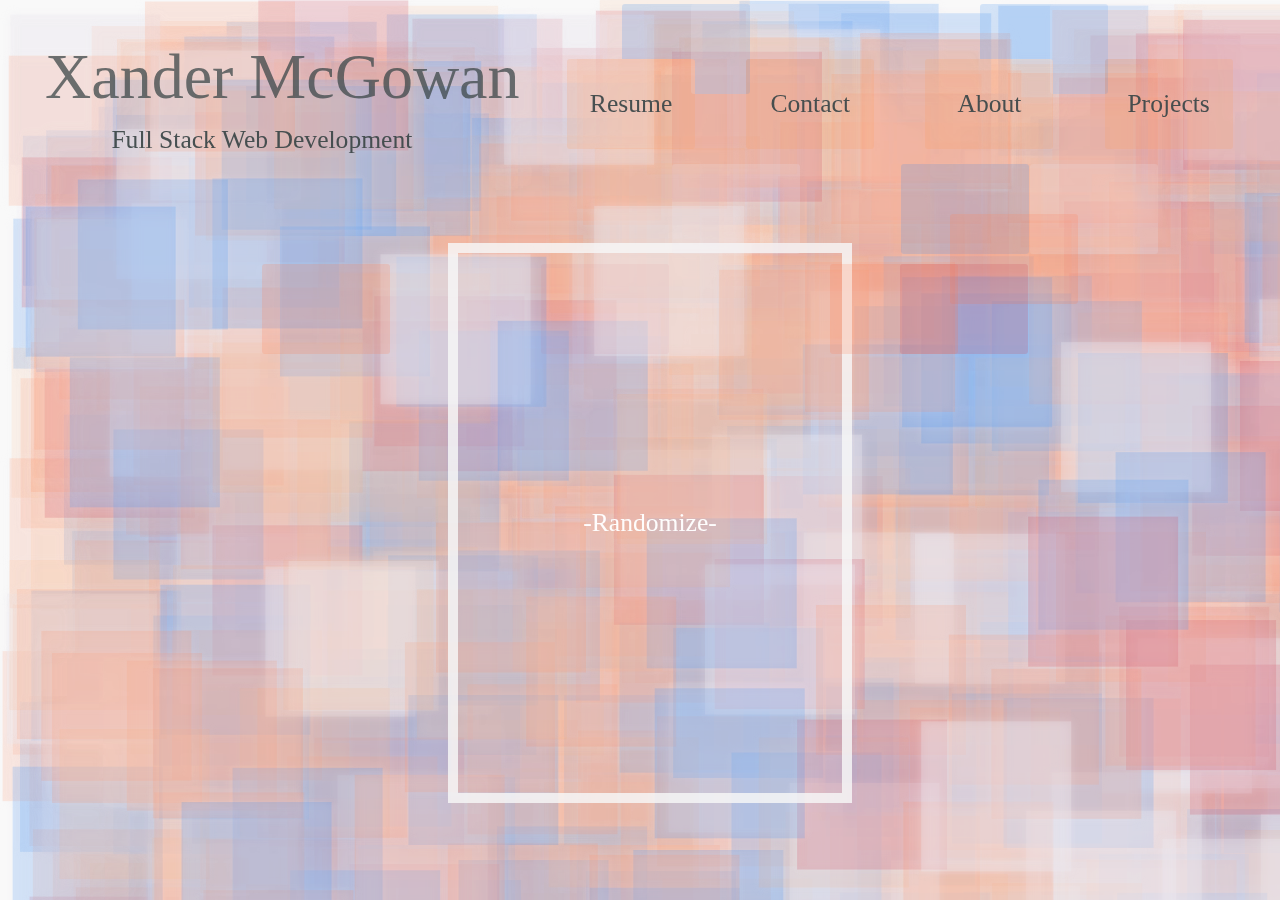
==== commit 40d8a0ef: "added text" ====
--- a/index.html
+++ b/index.html
@@ -38,6 +38,16 @@
   </div>
 
   </div>
+  <div class="mobile">
+    <h3>Xander McGowan</h3>
+    <h3>Full Stack Web Development</h3>
+    <div class="moble-nav">
+      <div class="mobile-nav-elm"></div>
+      <div class="mobile-nav-elm"></div>
+      <div class="mobile-nav-elm"></div>
+      <div class="mobile-nav-elm"></div>
+    </div>
+  </div>
   <script src="./index.buttons.js"></script>
   <script src="./scripts.js"></script>
 </body>
--- a/styles.css
+++ b/styles.css
@@ -1,16 +1,19 @@
 * {
-  font-family: 'Playfair Display', serif;
+  font-family: "Playfair Display", serif;
   color: #3d4849f1;
 }
-
 
 body {
   position: relative;
   background-color: #f5f5f5a2;
 }
 
+.mobile {
+  display: none;
+}
+
 .fadeOut {
-  animation: fadeOut 300ms ease
+  animation: fadeOut 300ms ease;
 }
 
 @keyframes fadeOut {
@@ -22,17 +25,14 @@
   }
 }
 
-
-
 canvas {
   position: absolute;
   z-index: -1;
   height: 100vh;
   width: 100vw;
-
-}
-
-h1 { 
+}
+
+h1 {
   font-size: 5vw;
   padding: 5vh 5vh 1vh 5vh;
   opacity: 0.8;
@@ -49,7 +49,6 @@
   justify-content: flex-end;
 }
 
-
 .nav {
   position: absolute;
   top: 5.5vh;
@@ -58,7 +57,6 @@
   justify-content: center;
   align-items: center;
   padding: 1vh;
-
 }
 
 .resume {
@@ -71,26 +69,33 @@
   border-radius: 3px;
   margin: 0vw 2vw;
   transition: ease 0.4s;
-  box-shadow: rgba(67, 146, 241, 0.2) 55px -55px, rgba(236, 232, 239, 0.2) 105px 105px, rgba(206, 66, 87, 0.2) -155px -155px, rgba(255, 127, 81, 0.2) -305px 205px, rgba(255, 155, 84, 0.2) -255px -255px;
-}
-
+  box-shadow: rgba(67, 146, 241, 0.2) 55px -55px,
+    rgba(236, 232, 239, 0.2) 105px 105px, rgba(206, 66, 87, 0.2) -155px -155px,
+    rgba(255, 127, 81, 0.2) -305px 205px, rgba(255, 155, 84, 0.2) -255px -255px;
+}
 
 .resume:hover {
   cursor: pointer;
   background-color: rgba(255, 155, 84, 0.4);
-  box-shadow: rgba(92, 128, 188, 0.6) -5px 5px, rgba(236, 232, 239, 0.5) -10px 10px, rgba(206, 66, 87, 0.4) -15px 15px, rgba(255, 127, 81, 0.3) -20px 20px, rgba(255, 155, 84, 0.2) -25px 25px;
+  box-shadow: rgba(92, 128, 188, 0.6) -5px 5px,
+    rgba(236, 232, 239, 0.5) -10px 10px, rgba(206, 66, 87, 0.4) -15px 15px,
+    rgba(255, 127, 81, 0.3) -20px 20px, rgba(255, 155, 84, 0.2) -25px 25px;
   transform: translateY(-2px);
 }
 
 .resume:active {
   background-color: rgba(255, 155, 84, 0.4);
-  box-shadow: rgba(92, 128, 188, 0.6) -5px 5px, rgba(236, 232, 239, 0.5) -10px 10px, rgba(206, 66, 87, 0.4) -15px 15px, rgba(255, 127, 81, 0.3) -20px 20px, rgba(255, 155, 84, 0.2) -25px 25px;
+  box-shadow: rgba(92, 128, 188, 0.6) -5px 5px,
+    rgba(236, 232, 239, 0.5) -10px 10px, rgba(206, 66, 87, 0.4) -15px 15px,
+    rgba(255, 127, 81, 0.3) -20px 20px, rgba(255, 155, 84, 0.2) -25px 25px;
   transform: translate(-2px, 2px);
   transition: ease 0.15s;
 }
 
 .resume:focus {
-  box-shadow: rgba(92, 128, 188, 0.6) -5px 5px, rgba(236, 232, 239, 0.5) -10px 10px, rgba(206, 66, 87, 0.4) -15px 15px, rgba(255, 127, 81, 0.3) -20px 20px, rgba(255, 155, 84, 0.2) -25px 25px;
+  box-shadow: rgba(92, 128, 188, 0.6) -5px 5px,
+    rgba(236, 232, 239, 0.5) -10px 10px, rgba(206, 66, 87, 0.4) -15px 15px,
+    rgba(255, 127, 81, 0.3) -20px 20px, rgba(255, 155, 84, 0.2) -25px 25px;
   transform: translate(-2px, 2px);
 }
 
@@ -104,25 +109,33 @@
   border-radius: 3px;
   margin: 0vw 2vw;
   transition: ease 0.4s;
-  box-shadow: rgba(67, 146, 241, 0.2) 155px 105px, rgba(236, 232, 239, 0.2) -55px -55px, rgba(206, 66, 87, 0.05) -205px 205px, rgba(255, 127, 81, 0.2) -155px -155px, rgba(255, 155, 84, 0.05) 255px -255px;
+  box-shadow: rgba(67, 146, 241, 0.2) 155px 105px,
+    rgba(236, 232, 239, 0.2) -55px -55px, rgba(206, 66, 87, 0.05) -205px 205px,
+    rgba(255, 127, 81, 0.2) -155px -155px, rgba(255, 155, 84, 0.05) 255px -255px;
 }
 
 .contact:hover {
   cursor: pointer;
   background-color: rgba(255, 155, 84, 0.4);
-  box-shadow: rgba(92, 128, 188, 0.6) -5px 5px, rgba(236, 232, 239, 0.5) -10px 10px, rgba(206, 66, 87, 0.4) -15px 15px, rgba(255, 127, 81, 0.3) -20px 20px, rgba(255, 155, 84, 0.2) -25px 25px;
+  box-shadow: rgba(92, 128, 188, 0.6) -5px 5px,
+    rgba(236, 232, 239, 0.5) -10px 10px, rgba(206, 66, 87, 0.4) -15px 15px,
+    rgba(255, 127, 81, 0.3) -20px 20px, rgba(255, 155, 84, 0.2) -25px 25px;
   transform: translateY(-2px);
 }
 
 .contact:active {
   background-color: rgba(255, 155, 84, 0.4);
-  box-shadow: rgba(92, 128, 188, 0.6) -5px 5px, rgba(236, 232, 239, 0.5) -10px 10px, rgba(206, 66, 87, 0.4) -15px 15px, rgba(255, 127, 81, 0.3) -20px 20px, rgba(255, 155, 84, 0.2) -25px 25px;
+  box-shadow: rgba(92, 128, 188, 0.6) -5px 5px,
+    rgba(236, 232, 239, 0.5) -10px 10px, rgba(206, 66, 87, 0.4) -15px 15px,
+    rgba(255, 127, 81, 0.3) -20px 20px, rgba(255, 155, 84, 0.2) -25px 25px;
   transform: translate(-2px, 2px);
   transition: ease 0.15s;
 }
 
 .contact:focus {
-  box-shadow: rgba(92, 128, 188, 0.6) -5px 5px, rgba(236, 232, 239, 0.5) -10px 10px, rgba(206, 66, 87, 0.4) -15px 15px, rgba(255, 127, 81, 0.3) -20px 20px, rgba(255, 155, 84, 0.2) -25px 25px;
+  box-shadow: rgba(92, 128, 188, 0.6) -5px 5px,
+    rgba(236, 232, 239, 0.5) -10px 10px, rgba(206, 66, 87, 0.4) -15px 15px,
+    rgba(255, 127, 81, 0.3) -20px 20px, rgba(255, 155, 84, 0.2) -25px 25px;
   transform: translate(-2px, 2px);
 }
 
@@ -136,25 +149,33 @@
   border-radius: 3px;
   margin: 0vw 2vw;
   transition: ease 0.4s;
-  box-shadow: rgba(67, 146, 241, 0.2) 55px -55px, rgba(236, 232, 239, 0.2) 105px 105px, rgba(206, 66, 87, 0.2) -155px -155px, rgba(255, 127, 81, 0.2) -95px 205px, rgba(255, 155, 84, 0.2) -255px -255px;
+  box-shadow: rgba(67, 146, 241, 0.2) 55px -55px,
+    rgba(236, 232, 239, 0.2) 105px 105px, rgba(206, 66, 87, 0.2) -155px -155px,
+    rgba(255, 127, 81, 0.2) -95px 205px, rgba(255, 155, 84, 0.2) -255px -255px;
 }
 
 .about:hover {
   cursor: pointer;
   background-color: rgba(255, 155, 84, 0.4);
-  box-shadow: rgba(92, 128, 188, 0.6) -5px 5px, rgba(236, 232, 239, 0.5) -10px 10px, rgba(206, 66, 87, 0.4) -15px 15px, rgba(255, 127, 81, 0.3) -20px 20px, rgba(255, 155, 84, 0.2) -25px 25px;
+  box-shadow: rgba(92, 128, 188, 0.6) -5px 5px,
+    rgba(236, 232, 239, 0.5) -10px 10px, rgba(206, 66, 87, 0.4) -15px 15px,
+    rgba(255, 127, 81, 0.3) -20px 20px, rgba(255, 155, 84, 0.2) -25px 25px;
   transform: translateY(-2px);
 }
 
 .about:active {
   background-color: rgba(255, 155, 84, 0.4);
-  box-shadow: rgba(92, 128, 188, 0.6) -5px 5px, rgba(236, 232, 239, 0.5) -10px 10px, rgba(206, 66, 87, 0.4) -15px 15px, rgba(255, 127, 81, 0.3) -20px 20px, rgba(255, 155, 84, 0.2) -25px 25px;
+  box-shadow: rgba(92, 128, 188, 0.6) -5px 5px,
+    rgba(236, 232, 239, 0.5) -10px 10px, rgba(206, 66, 87, 0.4) -15px 15px,
+    rgba(255, 127, 81, 0.3) -20px 20px, rgba(255, 155, 84, 0.2) -25px 25px;
   transform: translate(-2px, 2px);
   transition: ease 0.15s;
 }
 
 .about:focus {
-  box-shadow: rgba(92, 128, 188, 0.6) -5px 5px, rgba(236, 232, 239, 0.5) -10px 10px, rgba(206, 66, 87, 0.4) -15px 15px, rgba(255, 127, 81, 0.3) -20px 20px, rgba(255, 155, 84, 0.2) -25px 25px;
+  box-shadow: rgba(92, 128, 188, 0.6) -5px 5px,
+    rgba(236, 232, 239, 0.5) -10px 10px, rgba(206, 66, 87, 0.4) -15px 15px,
+    rgba(255, 127, 81, 0.3) -20px 20px, rgba(255, 155, 84, 0.2) -25px 25px;
   transform: translate(-2px, 2px);
 }
 
@@ -168,28 +189,35 @@
   border-radius: 3px;
   margin: 0vw 2vw;
   transition: ease 0.4s;
-  box-shadow: rgba(67, 146, 241, 0.05) 105px 105px, rgba(236, 232, 239, 0.2) -55px -55px, rgba(206, 66, 87, 0.2) -205px 205px, rgba(255, 127, 81, 0.2) -155px 155px, rgba(255, 155, 84, 0.2) -255px -255px;
+  box-shadow: rgba(67, 146, 241, 0.05) 105px 105px,
+    rgba(236, 232, 239, 0.2) -55px -55px, rgba(206, 66, 87, 0.2) -205px 205px,
+    rgba(255, 127, 81, 0.2) -155px 155px, rgba(255, 155, 84, 0.2) -255px -255px;
 }
 
 .gallery:hover {
   cursor: pointer;
   background-color: rgba(255, 155, 84, 0.4);
-  box-shadow: rgba(92, 128, 188, 0.6) -5px 5px, rgba(236, 232, 239, 0.5) -10px 10px, rgba(206, 66, 87, 0.4) -15px 15px, rgba(255, 127, 81, 0.3) -20px 20px, rgba(255, 155, 84, 0.2) -25px 25px;
+  box-shadow: rgba(92, 128, 188, 0.6) -5px 5px,
+    rgba(236, 232, 239, 0.5) -10px 10px, rgba(206, 66, 87, 0.4) -15px 15px,
+    rgba(255, 127, 81, 0.3) -20px 20px, rgba(255, 155, 84, 0.2) -25px 25px;
   transform: translateY(-2px);
 }
 
 .gallery:active {
   background-color: rgba(255, 155, 84, 0.4);
-  box-shadow: rgba(92, 128, 188, 0.6) -5px 5px, rgba(236, 232, 239, 0.5) -10px 10px, rgba(206, 66, 87, 0.4) -15px 15px, rgba(255, 127, 81, 0.3) -20px 20px, rgba(255, 155, 84, 0.2) -25px 25px;
+  box-shadow: rgba(92, 128, 188, 0.6) -5px 5px,
+    rgba(236, 232, 239, 0.5) -10px 10px, rgba(206, 66, 87, 0.4) -15px 15px,
+    rgba(255, 127, 81, 0.3) -20px 20px, rgba(255, 155, 84, 0.2) -25px 25px;
   transform: translate(-2px, 2px);
   transition: ease 0.15s;
 }
 
 .gallery:focus {
-  box-shadow: rgba(92, 128, 188, 0.6) -5px 5px, rgba(236, 232, 239, 0.5) -10px 10px, rgba(206, 66, 87, 0.4) -15px 15px, rgba(255, 127, 81, 0.3) -20px 20px, rgba(255, 155, 84, 0.2) -25px 25px;
-  transform: translate(-2px, 2px);
-}
-
+  box-shadow: rgba(92, 128, 188, 0.6) -5px 5px,
+    rgba(236, 232, 239, 0.5) -10px 10px, rgba(206, 66, 87, 0.4) -15px 15px,
+    rgba(255, 127, 81, 0.3) -20px 20px, rgba(255, 155, 84, 0.2) -25px 25px;
+  transform: translate(-2px, 2px);
+}
 
 h2 {
   font-size: 2vw;
@@ -203,7 +231,6 @@
 a:active {
   text-decoration: none;
 }
-
 
 .random {
   border: 10px solid #f6f6f6d4;
@@ -217,8 +244,6 @@
   left: 35vw;
 }
 
-
-
 p {
   font-size: 2vw;
   color: rgba(255, 255, 255, 0.97);
@@ -233,160 +258,21 @@
   font-size: 1.9vw;
 }
 
-
-
-@media (max-width: 1200px) {
-
-
-  .random {
-    display: none;
-  }
-
-  .main-container {
-    padding-top: 5vh;
-  }
-
-  h3 {
-    font-size: 5vw;
-    margin-bottom: 0px;
-  }
-
-  h2 {
-    font-size: vw;
-  }
-
-  .resume {
-    width: 25vw;
-    background-color: rgba(92, 128, 188, 0.3);
-    margin-bottom: 5vh;
-    margin-top: 0px;
-  }
-
-  .about {
-    width: 25vw;
-    background-color: rgba(92, 128, 188, 0.3);
-    margin-bottom: 5vh;
-    margin-top: 0px;
-  }
-
-  .contact {
-    width: 25vw;
-    background-color: rgba(92, 128, 188, 0.3);
-    margin-bottom: 5vh;
-    margin-top: 0px;
-  }
-
-  .gallery {
-    width: 25vw;
-    background-color: rgba(92, 128, 188, 0.3);
-    margin-bottom: 5vh;
-    margin-top: 0px;
-  }
-
-  .flex {
-    display: grid;
-    grid-template-columns: 30vw 30vw;
-
-  }
-}
-
 @media (max-width: 600px) {
-  h1 {
-    font-size: 15vh;
-  }
+
+
+}
+
+@media (max-width: 599px) {
+}
+
   
-  h2{
-    font-size: 10vh;
-  }
-
-  h3 {
-    font-size: 7vh;
-  }
-  
-  .flex {
-    display: initial;
-  }
-
-  canvas {
-    height: 100%;
-  }
-
-  .resume{
-    width: 80vw;
-    margin-bottom: 3vh;
-    font-size: 5vw;
-    background-color: rgba(92, 128, 188, 0.3);
-    box-shadow: rgba(45, 35, 66, 0.4) 0 2px 4px,rgba(45, 35, 66, 0.3) 0 7px 13px -3px,;
-  }
-
-  .contact {
-    width: 80vw;
-    margin-bottom: 3vh;
-    font-size: 5vw;
-    background-color: rgba(92, 128, 188, 0.3);
-    box-shadow: rgba(45, 35, 66, 0.4) 0 2px 4px,rgba(45, 35, 66, 0.3) 0 7px 13px -3px,;
-  }
-
-  .about {
-    width: 80vw;
-    margin-bottom: 3vh;
-    font-size: 5vw;
-    background-color: rgba(92, 128, 188, 0.3);
-    box-shadow: rgba(45, 35, 66, 0.4) 0 2px 4px,rgba(45, 35, 66, 0.3) 0 7px 13px -3px,;
-  }
-
-  .gallery {
-    width: 80vw;
-    margin-bottom: 3vh;
-    font-size: 5vw;
-    background-color: rgba(92, 128, 188, 0.3);
-    box-shadow: rgba(45, 35, 66, 0.4) 0 2px 4px,rgba(45, 35, 66, 0.3) 0 7px 13px -3px,;
-  }
-
-
-}
-
-@media 
-(max-width: 599px) {
-  h1 {
-    font-size: 8vh;
-    padding: 10vh 4vw 0vh 4vh;
-  }
-
-  h2 {
-    font-size: 5vh;
-  }
-
-  h3 {
-    font-size: 5vh;
-  }
-}
-
-@media 
-(max-width: 450px) {
-  h1 {
-    font-size: 6vh;
-  }
-
-}
-
-@media 
-(max-width: 360px) {
-  h1 {
-    font-size: 3vh;
-  }
-
-  h2 {
-    font-size: 4vh;
-  }
-
-  h3 {
-    font-size: 3vh;
-  }
-
-}
-
-#target {
-  height: 100px;
-  background-color: red;
-}+
+@media (max-width: 450px) {
+
+}
+
+@media (max-width: 360px) {
+
+}
+
